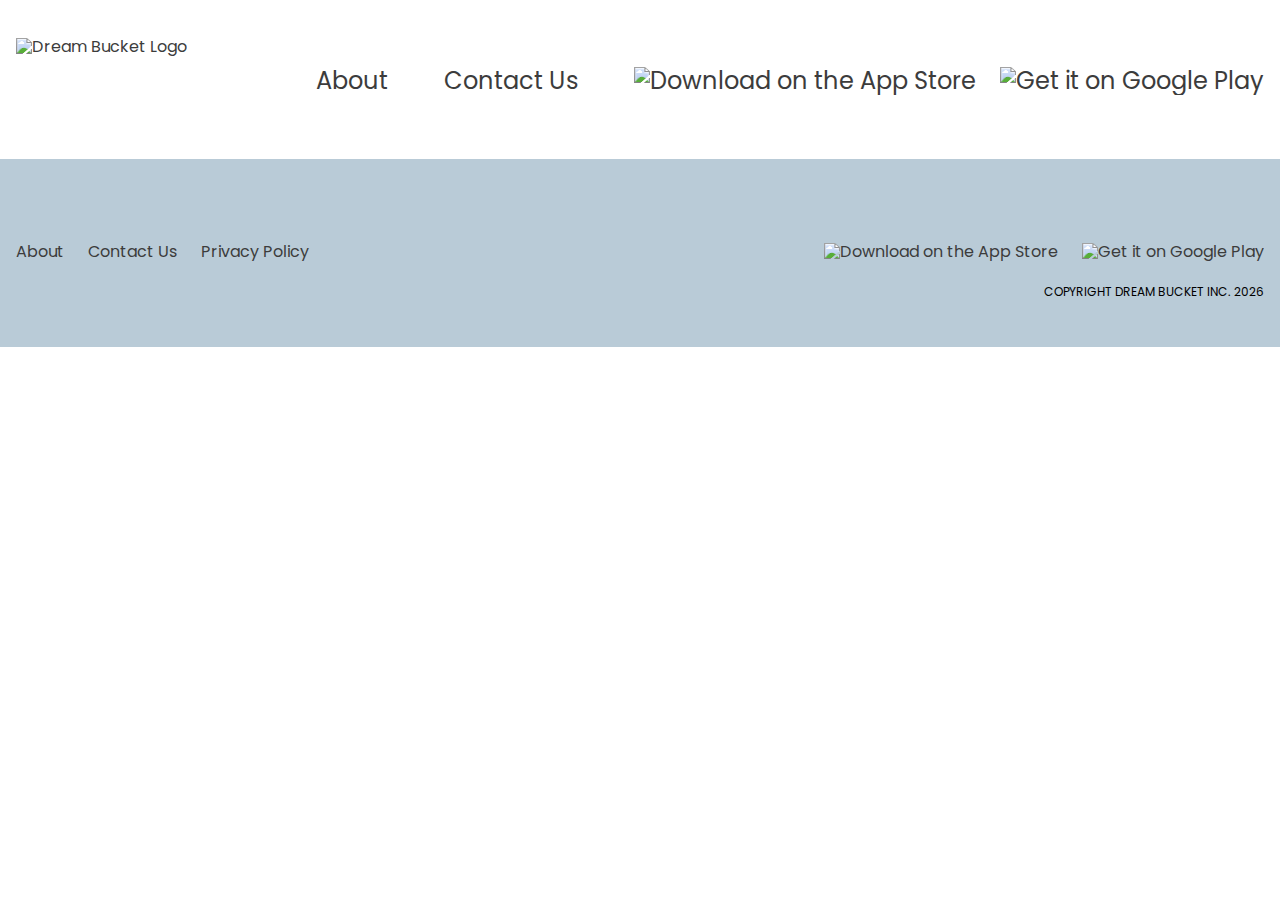
==== index.html @ 58daa555 "Add global styling, add font weights, add normalize.css, add date script" ====
<!DOCTYPE html>
<html lang="en">
    <head>
        <meta charset="UTF-8" />
        <meta http-equiv="X-UA-Compatible" content="IE=edge" />
        <meta name="viewport" content="width=device-width, initial-scale=1.0" />

        <link rel="preconnect" href="https://fonts.googleapis.com" />
        <link rel="preconnect" href="https://fonts.gstatic.com" crossorigin />
        <link
            href="https://fonts.googleapis.com/css2?family=Poppins:ital,wght@0,400;0,600;0,700;1,700&display=swap"
            rel="stylesheet"
        />
        <link rel="stylesheet" href="./styles/normalize.css" />
        <link rel="stylesheet" href="./styles/global.css" />
        <link rel="stylesheet" href="./styles/main.css" />
        <title>Dream Bucket</title>
    </head>
    <body>
        <header>
            <div class="container">
                <nav class="main-nav">
                    <div class="logo">
                        <a class="logo__link" href="./index.html">
                            <img
                                class="logo__svg"
                                src="./assets/svg/dream-bucket-logo.svg"
                                alt="Dream Bucket Logo"
                            />
                        </a>
                    </div>
                    <ul class="main-nav__list">
                        <li
                            class="main-nav__list-item main-nav__list-item--text"
                        >
                            <a
                                class="main-nav__list-item-link"
                                href="/about.html"
                            >
                                About
                            </a>
                        </li>
                        <li
                            class="main-nav__list-item main-nav__list-item--text"
                        >
                            <a
                                class="main-nav__list-item-link"
                                href="/contact.html"
                            >
                                Contact Us
                            </a>
                        </li>
                        <li
                            class="main-nav__list-item main-nav__list-item--desktop"
                        >
                            <a
                                class="main-nav__list-item-link"
                                href="https://www.apple.com/ca/app-store/"
                                target="_blank"
                            >
                                <img
                                    src="./assets/svg/appstore-badge-dark.svg"
                                    alt="Download on the App Store"
                                />
                            </a>
                        </li>
                        <li
                            class="main-nav__list-item main-nav__list-item--desktop"
                        >
                            <a
                                class="main-nav__list-item-link"
                                href="https://play.google.com/store/"
                                target="_blank"
                            >
                                <img
                                    src="./assets/svg/playstore-badge-dark.svg"
                                    alt="Get it on Google Play"
                                />
                            </a>
                        </li>
                    </ul>
                </nav>
            </div>
        </header>
        <main>
            <section class="hero"></section>
        </main>
        <footer>
            <div class="container">
                <nav class="footer-nav">
                    <ul class="footer-nav__list">
                        <li class="footer-nav__list-item">
                            <a
                                href="/about.html"
                                class="footer-nav__list-item-link"
                                >About</a
                            >
                        </li>
                        <li class="footer-nav__list-item">
                            <a
                                href="/contact.html"
                                class="footer-nav__list-item-link"
                                >Contact Us</a
                            >
                        </li>
                        <li class="footer-nav__list-item">
                            <a
                                href="/index.html"
                                class="footer-nav__list-item-link"
                                >Privacy Policy</a
                            >
                        </li>
                    </ul>
                    <ul class="footer-nav__list">
                        <li
                            class="footer-nav__list-item footer-nav__list-item--badge"
                        >
                            <a
                                class=""
                                href="https://www.apple.com/ca/app-store/"
                                target="_blank"
                            >
                                <img
                                    src="./assets/svg/appstore-badge-dark.svg"
                                    alt="Download on the App Store"
                                />
                            </a>
                        </li>
                        <li
                            class="footer-nav__list-item footer-nav__list-item--badge"
                        >
                            <a
                                class=""
                                href="https://www.apple.com/ca/app-store/"
                                target="_blank"
                            >
                                <img
                                    src="./assets/svg/playstore-badge-dark.svg"
                                    alt="Get it on Google Play"
                                />
                            </a>
                        </li>
                    </ul>
                </nav>
                <div class="copyright-notice">Copyright Dream Bucket Inc.</div>
            </div>
        </footer>
        <script src="./js/year.js"></script>
    </body>
</html>
---- styles/global.css ----
/*============ VARIABLES ============*/

:root {
    /* Colours */
    --colours-primary-blue: #15495c;
    --colours-secondary-blue: #517d9b;
    --colours-secondary-blue-alpha-40: #517d9b66;
    --colours-dark-grey: #3c3c3c;
    --colours-light-grey: #c2c2c2;
    --colours-alert-orange: #e26b46;

    /* Typography */
    --typography-family-poppins: "Poppins", sans-serif;
    --typography-weight-header: 600;
    --typography-weight-paragraph: 400;
    --typography-size-xs: 0.75rem;
    --typography-size-sm: 0.875rem;
    --typography-size-md: 1rem;
    --typography-size-lg: 1.25rem;
    --typography-size-xl: 1.5rem;
    --typography-size-2xl: 2.25rem;
}

/*============ GLOBALS ============*/

ul {
    padding-left: 0;
    margin: 0;
}

li {
    list-style: none;
}

a {
    text-decoration: none;
    color: var(--colours-dark-grey);
    transition: 150ms all ease-in-out;
}

a:hover {
    color: var(--colours-alert-orange);
}

/*============ TYPOGRAPHY ============*/

body {
    font-family: var(--typography-family-poppins);
}

h1,
h2,
h3,
h4,
h5,
h6 {
    font-weight: var(--typography-weight-header);
    color: var(--colours-primary-blue);
}

p {
    font-weight: var(--typography-weight-paragraph);
}

/*============ LAYOUT ============*/

.container {
    margin: 0 auto;
    padding: 0 1rem;
    max-width: 79rem;
}

/*============ HEADER ============*/

.main-nav {
    display: flex;
    flex-direction: column;
    align-items: center;
}

.logo {
    max-width: 250px;
}

.logo__svg {
    width: 100%;
    height: auto;
}

.main-nav__list {
    display: flex;
    flex-direction: column;
    font-size: var(--typography-size-xl);
}

.main-nav__list-item-link {
    display: flex;
    justify-content: center;
    padding: 0.75rem 0;
}

.main-nav__list-item--desktop {
    display: none;
}

@media screen and (min-width: 768px) {
    header {
        margin-bottom: 4rem;
    }

    .main-nav {
        flex-direction: row;
        justify-content: space-between;
    }

    .main-nav__list {
        flex-direction: row;
        margin-top: 2.55rem;
        align-items: center;
        gap: 1.5rem;
    }

    .main-nav__list-item-link {
        padding: 0;
    }
}

@media screen and (min-width: 1024px) {
    .logo {
        max-width: 358px;
    }

    .main-nav__list {
        margin-top: 4.2rem;
    }

    .main-nav__list-item--text {
        margin-right: 2rem;
    }

    .main-nav__list-item--desktop {
        display: inherit;
        gap: 1.5rem;
    }
}

/*============ FOOTER ============*/

footer {
    background-color: var(--colours-secondary-blue-alpha-40);
    padding-top: 5.25rem;
    padding-bottom: 3rem;
}

.footer-nav {
    display: flex;
    flex-direction: column;
    align-items: center;
}

.footer-nav__list {
    display: flex;
    align-items: center;
    gap: 1.5rem;
    margin-bottom: 2rem;
}

.copyright-notice {
    font-size: var(--typography-size-xs);
    text-transform: uppercase;
    text-align: center;
}

@media screen and (min-width: 768px) {
    .footer-nav {
        flex-direction: row;
        justify-content: space-between;
    }

    .footer-nav__list {
        margin-bottom: 0;
    }

    .copyright-notice {
        text-align: right;
        margin-top: 1.5rem;
    }
}
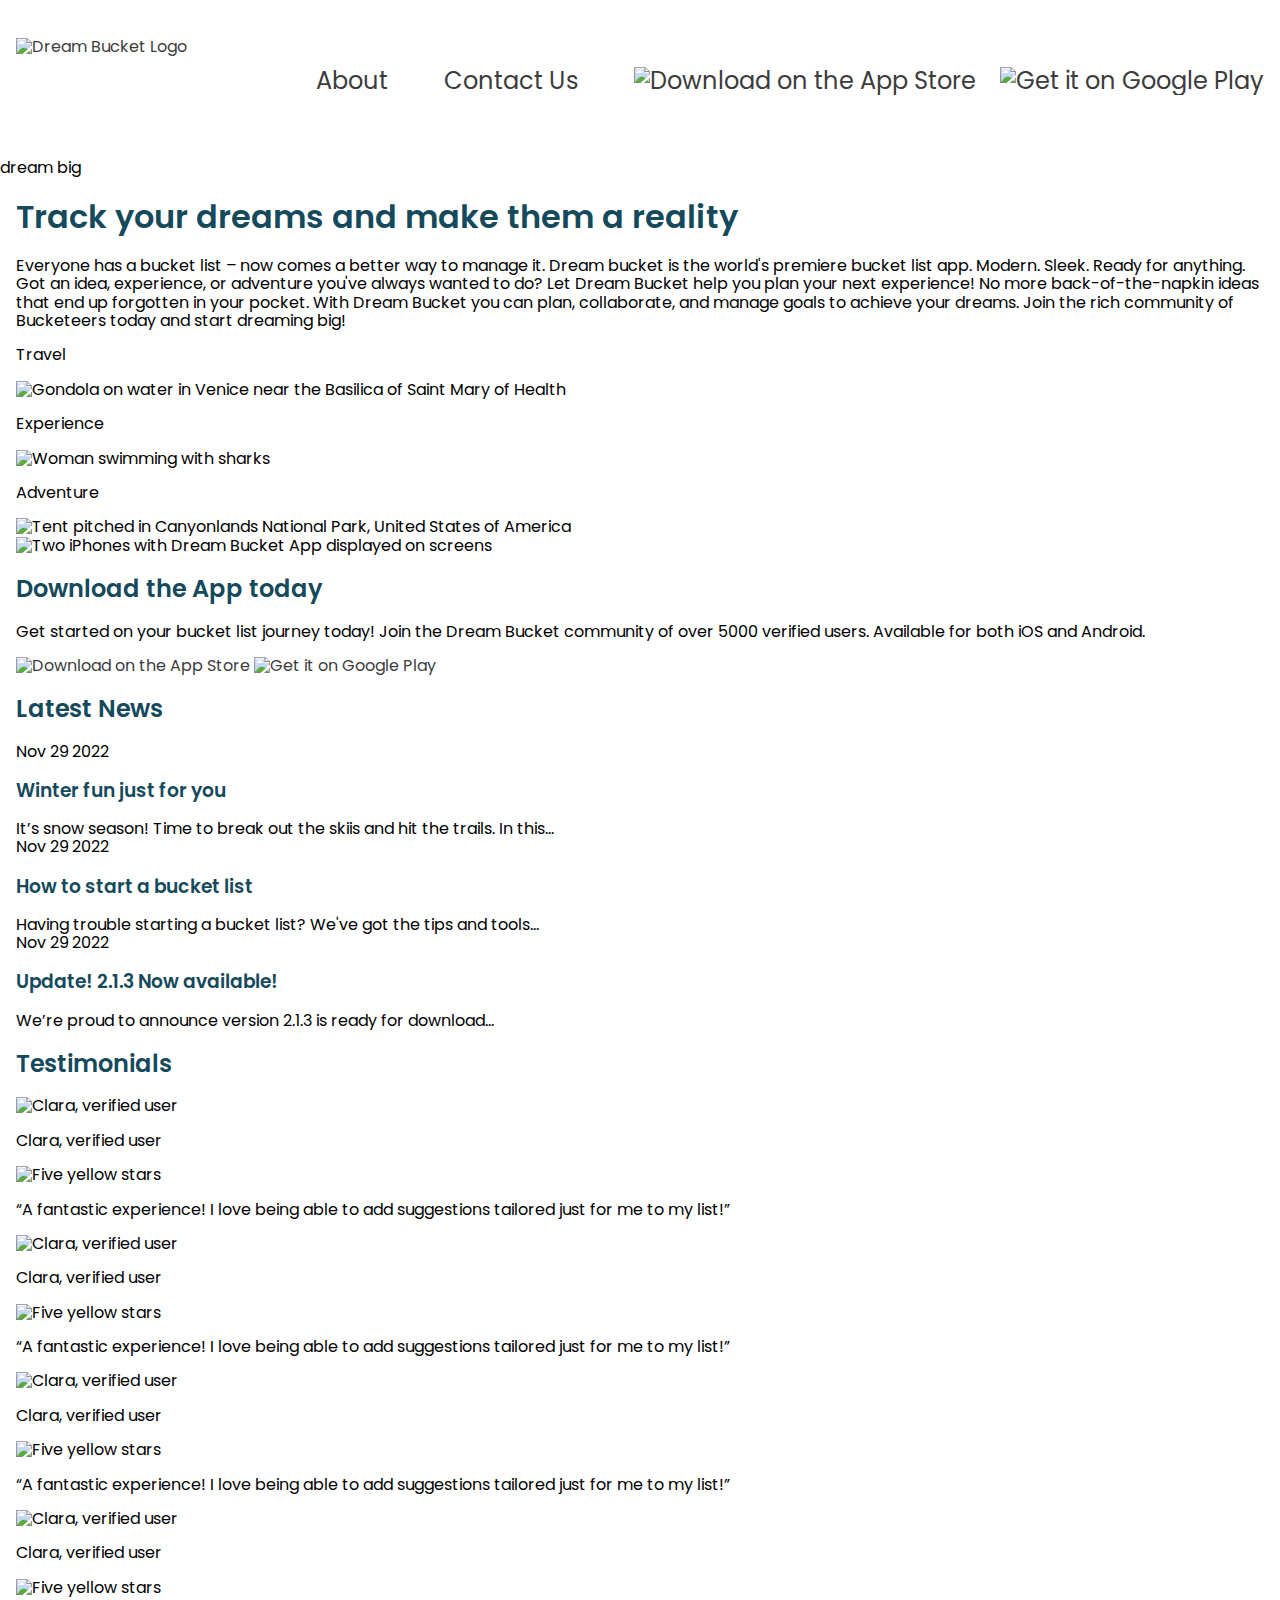
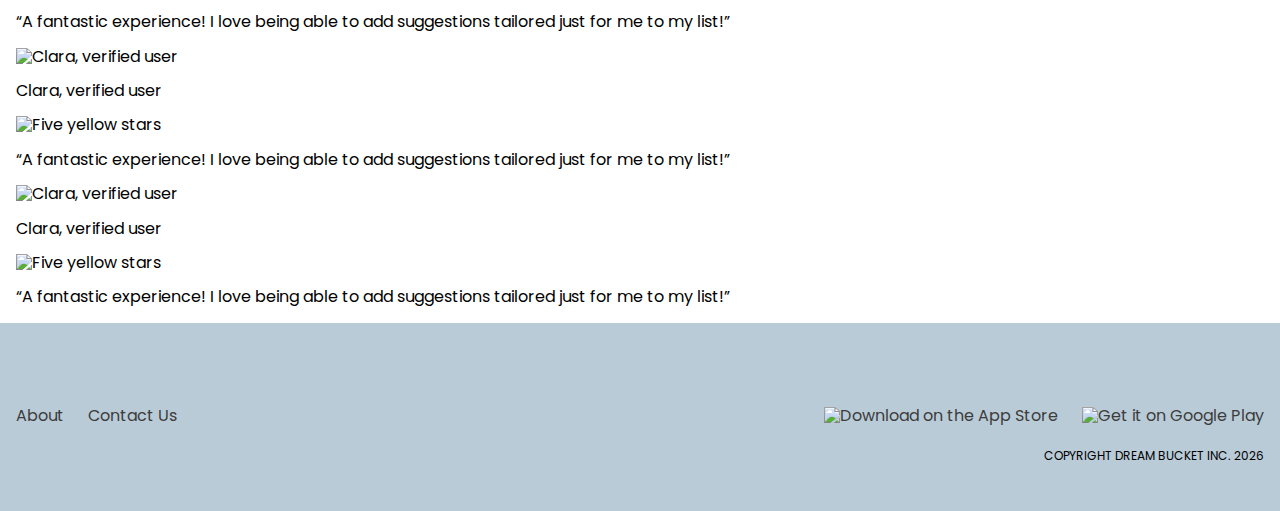
==== commit db417c20: "Remove privacy policy link, add margin to about image grid" ====
--- a/index.html
+++ b/index.html
@@ -83,7 +83,283 @@
             </div>
         </header>
         <main>
-            <section class="hero"></section>
+            <section class="hero">
+                <p class="hero__title">
+                    <span class="hero__text-dream">dream</span>
+                    <span class="hero__text-big">big</span>
+                </p>
+            </section>
+            <div class="container">
+                <section class="intro-text">
+                    <h1 class="intro-text__title">
+                        Track your dreams and make them a reality
+                    </h1>
+                    <p class="intro-text__body">
+                        Everyone has a bucket list – now comes a better way to
+                        manage it. Dream bucket is the world's premiere bucket
+                        list app. Modern. Sleek. Ready for anything. Got an
+                        idea, experience, or adventure you&apos;ve always wanted
+                        to do? Let Dream Bucket help you plan your next
+                        experience! No more back-of-the-napkin ideas that end up
+                        forgotten in your pocket. With Dream Bucket you can
+                        plan, collaborate, and manage goals to achieve your
+                        dreams. Join the rich community of Bucketeers today and
+                        start dreaming big!
+                    </p>
+                </section>
+                <section class="feature-tiles">
+                    <div class="row">
+                        <div class="col-3">
+                            <p class="feature-tile-title">Travel</p>
+                            <img
+                                class="feature-tile-img"
+                                src="./assets/images/travel-tile.png"
+                                alt="Gondola on water in Venice near the Basilica of Saint Mary of Health"
+                            />
+                        </div>
+                        <div class="col-3">
+                            <p class="feature-tile-title">Experience</p>
+                            <img
+                                class="feature-tile-img"
+                                src="./assets/images/experience-tile.png"
+                                alt="Woman swimming with sharks"
+                            />
+                        </div>
+                        <div class="col-3">
+                            <p class="feature-tile-title">Adventure</p>
+                            <img
+                                class="feature-tile-img"
+                                src="./assets/images/adventure-tile.png"
+                                alt="Tent pitched in Canyonlands National Park, United States of America"
+                            />
+                        </div>
+                    </div>
+                </section>
+            </div>
+            <section class="download-cta">
+                <div class="container">
+                    <div class="download-cta__content">
+                        <div class="download cta__img-container">
+                            <img
+                                class="download-cta__img"
+                                src="./assets/images/phone-mockup.png"
+                                alt="Two iPhones with Dream Bucket App displayed on screens"
+                            />
+                        </div>
+                        <div class="download-cta__text">
+                            <h2 class="download-cta__title">
+                                Download the App today
+                            </h2>
+                            <p class="download-cta__body-copy">
+                                Get started on your bucket list journey today!
+                                Join the Dream Bucket community of over 5000
+                                verified users. Available for both iOS and
+                                Android.
+                            </p>
+                        </div>
+                        <div class="download-cta__badges">
+                            <a
+                                href="https://www.apple.com/ca/app-store/"
+                                target="_blank"
+                            >
+                                <img
+                                    src="./assets/svg/appstore-badge-dark.svg"
+                                    alt="Download on the App Store"
+                                />
+                            </a>
+                            <a
+                                href="https://play.google.com/store/"
+                                target="_blank"
+                            >
+                                <img
+                                    src="./assets/svg/playstore-badge-dark.svg"
+                                    alt="Get it on Google Play"
+                                />
+                            </a>
+                        </div>
+                    </div>
+                </div>
+            </section>
+            <div class="container">
+                <section class="news-testimonials">
+                    <div class="latest-news">
+                        <h2 class="latest-news__title">Latest News</h2>
+                        <div class="news-item">
+                            <div class="date-badge">
+                                <span class="date-badge__month">Nov</span>
+                                <span class="date-badge__day">29</span>
+                                <span class="date-badge__year">2022</span>
+                            </div>
+                            <div class="news-item__text">
+                                <h3 class="news-item__title">
+                                    Winter fun just for you
+                                </h3>
+                                <div class="news-item__copy">
+                                    It’s snow season! Time to break out the
+                                    skiis and hit the trails. In this...
+                                </div>
+                            </div>
+                        </div>
+                        <div class="news-item">
+                            <div class="date-badge">
+                                <span class="date-badge__month">Nov</span>
+                                <span class="date-badge__day">29</span>
+                                <span class="date-badge__year">2022</span>
+                            </div>
+                            <div class="news-item__text">
+                                <h3 class="news-item__title">
+                                    How to start a bucket list
+                                </h3>
+                                <div class="news-item__copy">
+                                    Having trouble starting a bucket list?
+                                    We&apos;ve got the tips and tools...
+                                </div>
+                            </div>
+                        </div>
+                        <div class="news-item">
+                            <div class="date-badge">
+                                <span class="date-badge__month">Nov</span>
+                                <span class="date-badge__day">29</span>
+                                <span class="date-badge__year">2022</span>
+                            </div>
+                            <div class="news-item__text">
+                                <h3 class="news-item__title">
+                                    Update! 2.1.3 Now available!
+                                </h3>
+                                <div class="news-item__copy">
+                                    We’re proud to announce version 2.1.3 is
+                                    ready for download...
+                                </div>
+                            </div>
+                        </div>
+                    </div>
+                    <section class="testimonials-container">
+                        <h2 class="testimonials-grid__title">Testimonials</h2>
+                        <div class="testimonials-grid">
+                            <div class="testimonial">
+                                <img
+                                    class="testimonial__img"
+                                    src="./assets/images/profile-image-1.png"
+                                    alt="Clara, verified user"
+                                />
+                                <p class="testimonial__name">
+                                    Clara, verified user
+                                </p>
+                                <img
+                                    class="testimonial__stars"
+                                    src="./assets/svg/stars.svg"
+                                    alt="Five yellow stars"
+                                />
+                                <p class="testimonial__text">
+                                    &ldquo;A fantastic experience! I love being
+                                    able to add suggestions tailored just for me
+                                    to my list!&rdquo;
+                                </p>
+                            </div>
+                            <div class="testimonial">
+                                <img
+                                    class="testimonial__img"
+                                    src="./assets/images/profile-image-1.png"
+                                    alt="Clara, verified user"
+                                />
+                                <p class="testimonial__name">
+                                    Clara, verified user
+                                </p>
+                                <img
+                                    class="testimonial__stars"
+                                    src="./assets/svg/stars.svg"
+                                    alt="Five yellow stars"
+                                />
+                                <p class="testimonial__text">
+                                    &ldquo;A fantastic experience! I love being
+                                    able to add suggestions tailored just for me
+                                    to my list!&rdquo;
+                                </p>
+                            </div>
+                            <div class="testimonial">
+                                <img
+                                    class="testimonial__img"
+                                    src="./assets/images/profile-image-1.png"
+                                    alt="Clara, verified user"
+                                />
+                                <p class="testimonial__name">
+                                    Clara, verified user
+                                </p>
+                                <img
+                                    class="testimonial__stars"
+                                    src="./assets/svg/stars.svg"
+                                    alt="Five yellow stars"
+                                />
+                                <p class="testimonial__text">
+                                    &ldquo;A fantastic experience! I love being
+                                    able to add suggestions tailored just for me
+                                    to my list!&rdquo;
+                                </p>
+                            </div>
+                            <div class="testimonial">
+                                <img
+                                    class="testimonial__img"
+                                    src="./assets/images/profile-image-1.png"
+                                    alt="Clara, verified user"
+                                />
+                                <p class="testimonial__name">
+                                    Clara, verified user
+                                </p>
+                                <img
+                                    class="testimonial__stars"
+                                    src="./assets/svg/stars.svg"
+                                    alt="Five yellow stars"
+                                />
+                                <p class="testimonial__text">
+                                    &ldquo;A fantastic experience! I love being
+                                    able to add suggestions tailored just for me
+                                    to my list!&rdquo;
+                                </p>
+                            </div>
+                            <div class="testimonial">
+                                <img
+                                    class="testimonial__img"
+                                    src="./assets/images/profile-image-1.png"
+                                    alt="Clara, verified user"
+                                />
+                                <p class="testimonial__name">
+                                    Clara, verified user
+                                </p>
+                                <img
+                                    class="testimonial__stars"
+                                    src="./assets/svg/stars.svg"
+                                    alt="Five yellow stars"
+                                />
+                                <p class="testimonial__text">
+                                    &ldquo;A fantastic experience! I love being
+                                    able to add suggestions tailored just for me
+                                    to my list!&rdquo;
+                                </p>
+                            </div>
+                            <div class="testimonial">
+                                <img
+                                    class="testimonial__img"
+                                    src="./assets/images/profile-image-1.png"
+                                    alt="Clara, verified user"
+                                />
+                                <p class="testimonial__name">
+                                    Clara, verified user
+                                </p>
+                                <img
+                                    class="testimonial__stars"
+                                    src="./assets/svg/stars.svg"
+                                    alt="Five yellow stars"
+                                />
+                                <p class="testimonial__text">
+                                    &ldquo;A fantastic experience! I love being
+                                    able to add suggestions tailored just for me
+                                    to my list!&rdquo;
+                                </p>
+                            </div>
+                        </div>
+                    </section>
+                </section>
+            </div>
         </main>
         <footer>
             <div class="container">
@@ -103,20 +379,12 @@
                                 >Contact Us</a
                             >
                         </li>
-                        <li class="footer-nav__list-item">
-                            <a
-                                href="/index.html"
-                                class="footer-nav__list-item-link"
-                                >Privacy Policy</a
-                            >
-                        </li>
                     </ul>
                     <ul class="footer-nav__list">
                         <li
                             class="footer-nav__list-item footer-nav__list-item--badge"
                         >
                             <a
-                                class=""
                                 href="https://www.apple.com/ca/app-store/"
                                 target="_blank"
                             >
@@ -130,8 +398,7 @@
                             class="footer-nav__list-item footer-nav__list-item--badge"
                         >
                             <a
-                                class=""
-                                href="https://www.apple.com/ca/app-store/"
+                                href="https://play.google.com/store/"
                                 target="_blank"
                             >
                                 <img
